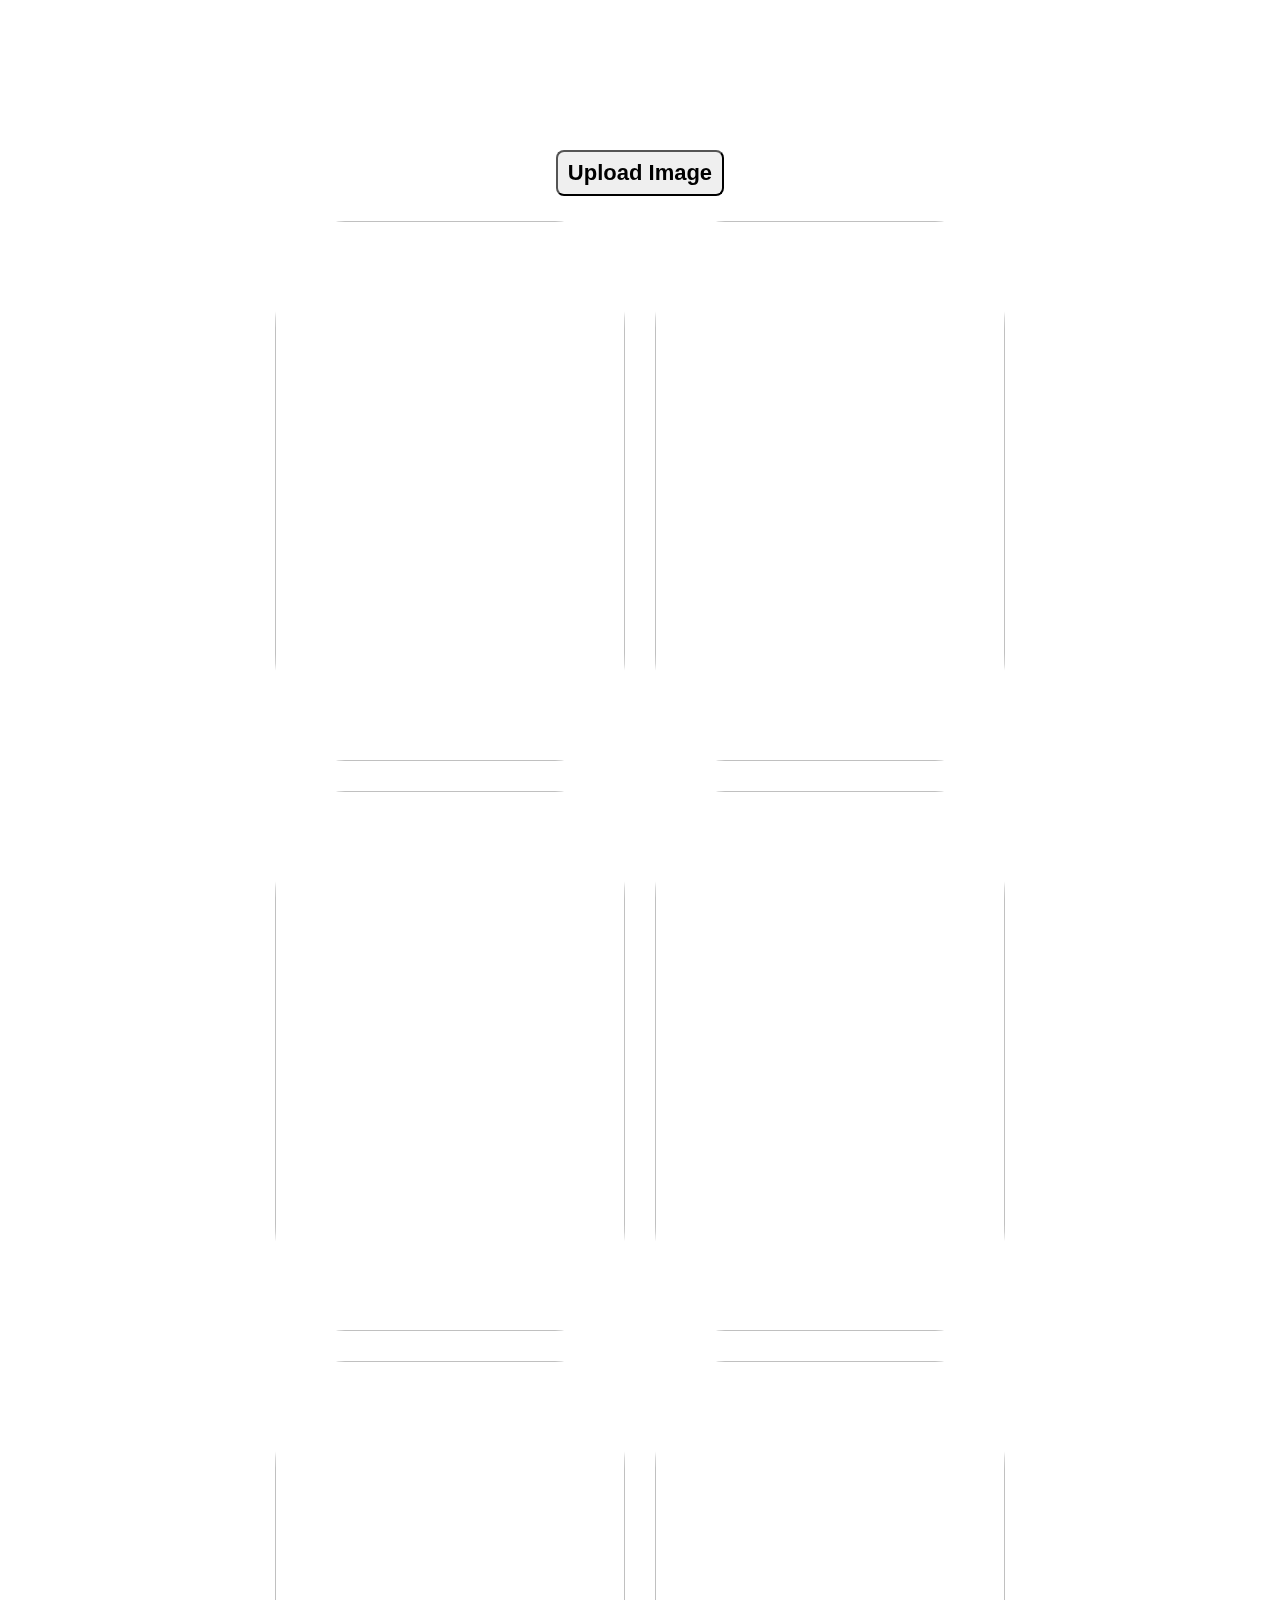
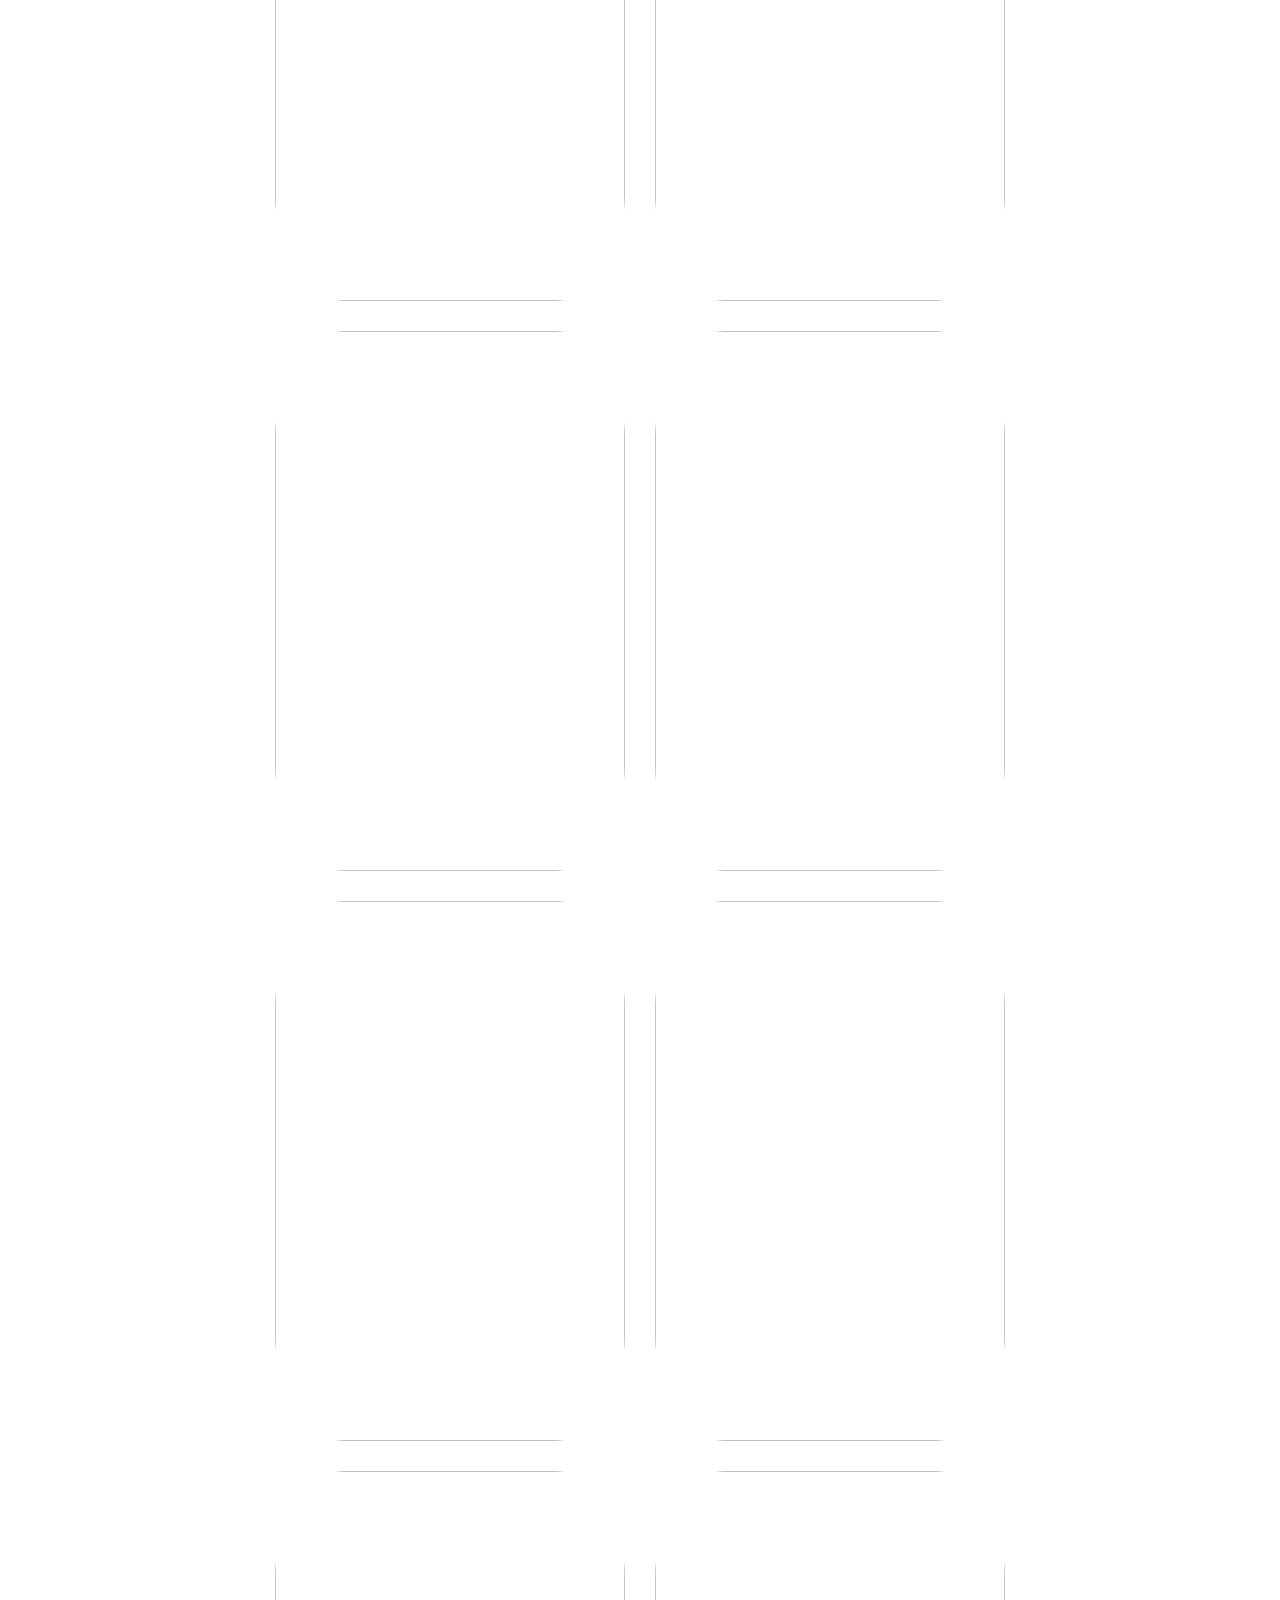
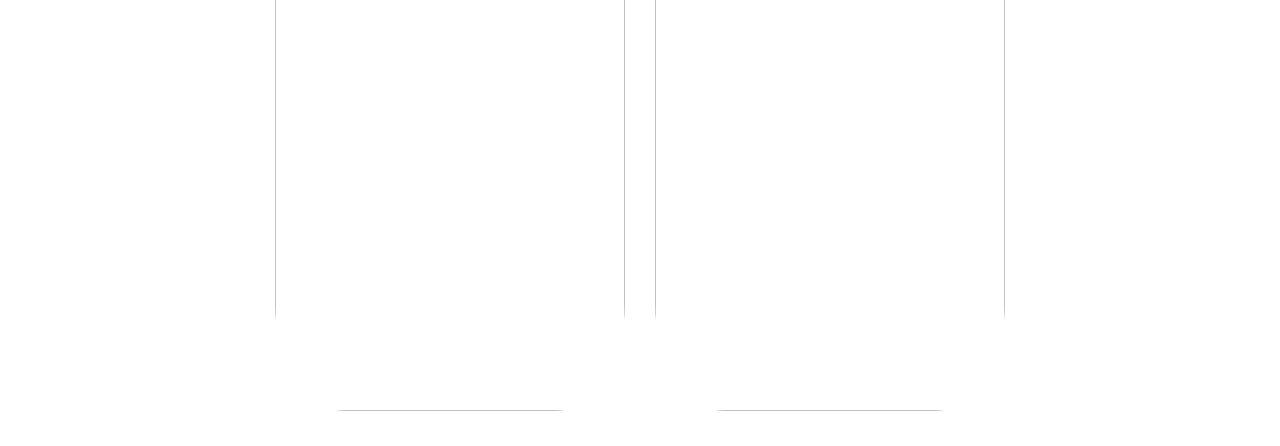
==== ai.html @ 378c1d26 "completed the more option menu for the gallery section" ====
<!DOCTYPE html>
<html lang="en">

<head>
    <meta charset="UTF-8">
    <meta name="viewport" content="width=device-width, initial-scale=1.0">
    <link rel="stylesheet" href="https://unpkg.com/aos@next/dist/aos.css" />
    <title>Document</title>

    <style>
        * {
            margin: 0;
            padding: 0;
            box-sizing: border-box;
            text-decoration: none;
            outline: none;
        }

        body {
            background-image: url('https://encrypted-tbn0.gstatic.com/images?q=tbn:ANd9GcTy-2JZ3DIUsOsrvQeaCsqGlDfc5BOa3HpWXw&usqp=CAU');
        }

        ::-webkit-scrollbar{
            display: none;
        }

        .container {
            display: flex;
            flex-direction: column;
            justify-content: center;
            align-items: center;
            padding: 35px 100px;
        }

        .container .content {
            display: flex;
            flex-direction: column;
            justify-content: center;
            align-items: center;
        }

        .container .content h2 {
            font-size: 34px;
            color: #fff;
            padding: 20px;
        }

        .container .content p {
            font-size: 15px;
            color: #fff;
            margin-bottom: 20px;
        }

        .container .content button{
            padding: 8px 10px;
            font-size: 22px;
            font-weight: 550;
            border-radius: 8px;
            margin-bottom: 25px;
        }

        .container .content button:hover{
            background: rgb(55, 220, 151);
            color: #fff;
        }

        .container .imgs{
            display: flex;
            flex-direction: row;
            flex-wrap: wrap;
            justify-content: center;
            gap: 30px;
        }

        .container .imgs img{
            width: 350px;
            height: 60vh;
            border-radius: 20%;
        }
    </style>
</head>

<body>
    <div class="container">
        <div data-aos="fade-up" class="content">
            <h2>AI IMAGES</h2>
            <p>Lorem ipsum dolor sit amet consectetur adipisicing elit. Ullam, unde?Lorem ipsum dolor sit amet
                consectetur adipisicing elit Quidem, enim?</p>
            <button>Upload Image</button>
        </div>

        <div data-aos="fade-up" class="imgs">
            <img src="https://i.pinimg.com/564x/da/93/86/da93863d2afda12940a702bc6b0820d2.jpg" alt="">
            <img src="https://i.pinimg.com/564x/da/93/86/da93863d2afda12940a702bc6b0820d2.jpg" alt="">
            <img src="https://i.pinimg.com/564x/da/93/86/da93863d2afda12940a702bc6b0820d2.jpg" alt="">
            <img src="https://i.pinimg.com/564x/da/93/86/da93863d2afda12940a702bc6b0820d2.jpg" alt="">
            <img src="https://i.pinimg.com/564x/da/93/86/da93863d2afda12940a702bc6b0820d2.jpg" alt="">
            <img src="https://i.pinimg.com/564x/da/93/86/da93863d2afda12940a702bc6b0820d2.jpg" alt="">
            <img src="https://i.pinimg.com/564x/da/93/86/da93863d2afda12940a702bc6b0820d2.jpg" alt="">
            <img src="https://i.pinimg.com/564x/da/93/86/da93863d2afda12940a702bc6b0820d2.jpg" alt="">
            <img src="https://i.pinimg.com/564x/da/93/86/da93863d2afda12940a702bc6b0820d2.jpg" alt="">
            <img src="https://i.pinimg.com/564x/da/93/86/da93863d2afda12940a702bc6b0820d2.jpg" alt="">
            <img src="https://i.pinimg.com/564x/da/93/86/da93863d2afda12940a702bc6b0820d2.jpg" alt="">
            <img src="https://i.pinimg.com/564x/da/93/86/da93863d2afda12940a702bc6b0820d2.jpg" alt="">
        </div>
    </div>

    <script src="https://unpkg.com/aos@next/dist/aos.js"></script>
    <script>
        AOS.init({
            duration: 2000,
        });
    </script>
</body>

</html>
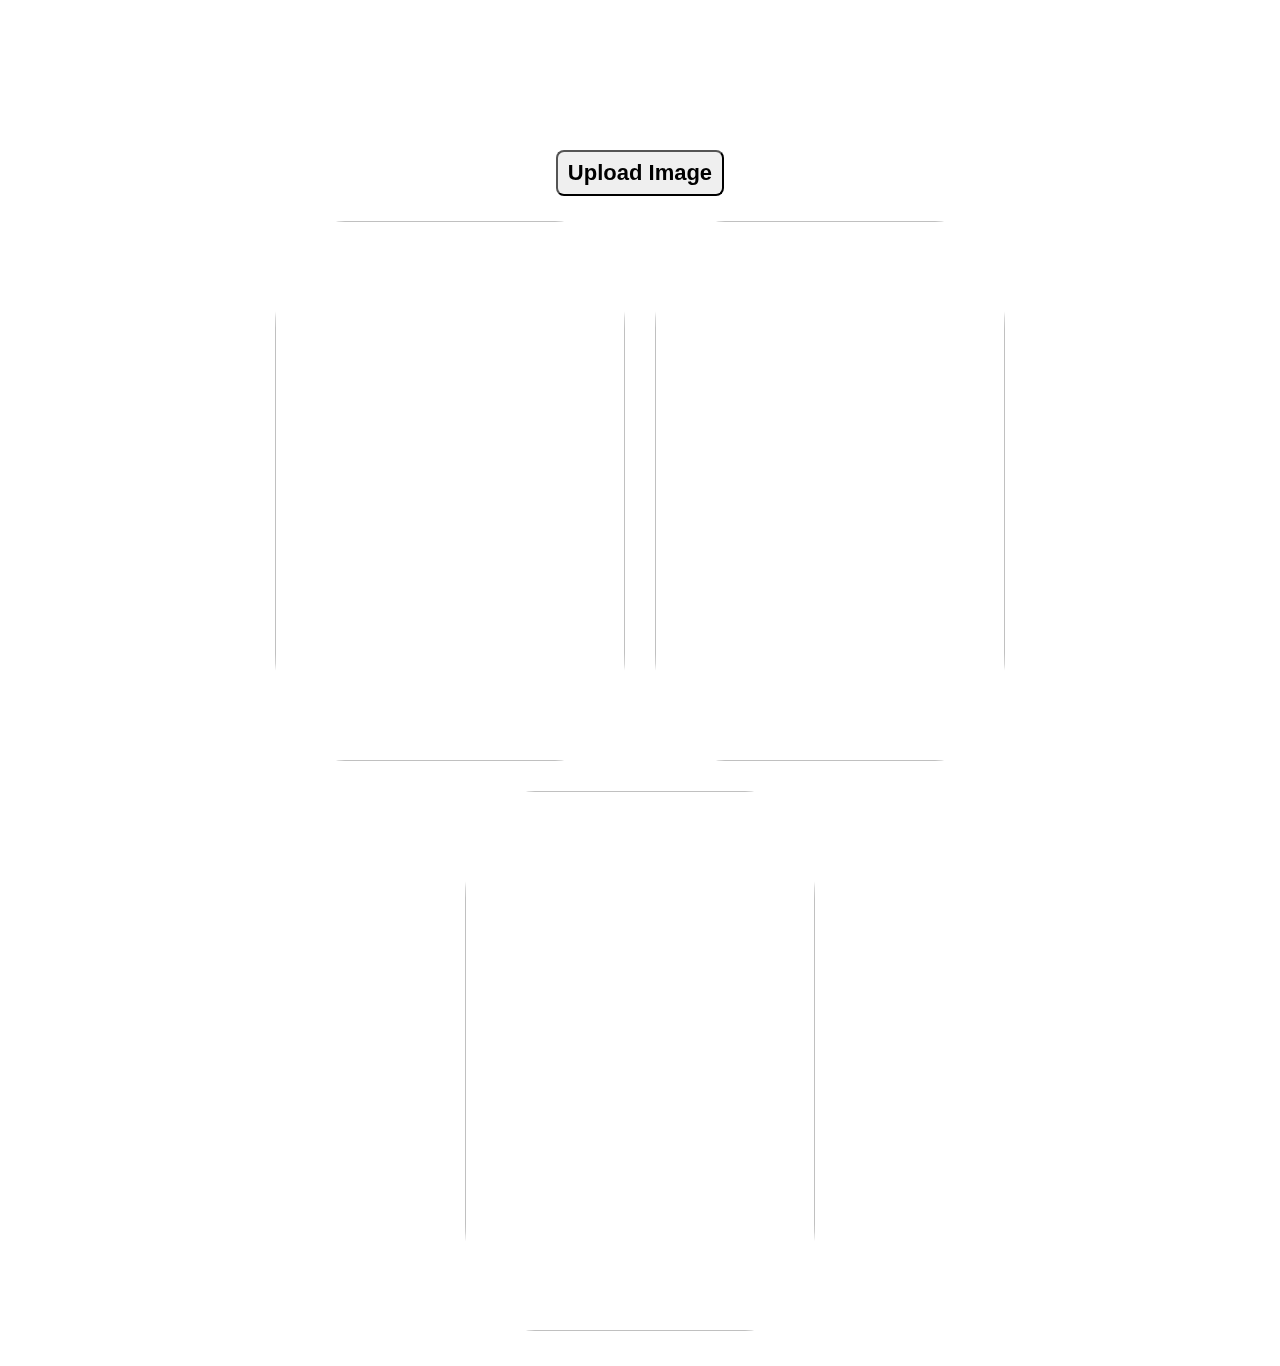
==== commit cbbd57c0: "completed with all the ui part except forum page" ====
--- a/ai.html
+++ b/ai.html
@@ -93,15 +93,6 @@
             <img src="https://i.pinimg.com/564x/da/93/86/da93863d2afda12940a702bc6b0820d2.jpg" alt="">
             <img src="https://i.pinimg.com/564x/da/93/86/da93863d2afda12940a702bc6b0820d2.jpg" alt="">
             <img src="https://i.pinimg.com/564x/da/93/86/da93863d2afda12940a702bc6b0820d2.jpg" alt="">
-            <img src="https://i.pinimg.com/564x/da/93/86/da93863d2afda12940a702bc6b0820d2.jpg" alt="">
-            <img src="https://i.pinimg.com/564x/da/93/86/da93863d2afda12940a702bc6b0820d2.jpg" alt="">
-            <img src="https://i.pinimg.com/564x/da/93/86/da93863d2afda12940a702bc6b0820d2.jpg" alt="">
-            <img src="https://i.pinimg.com/564x/da/93/86/da93863d2afda12940a702bc6b0820d2.jpg" alt="">
-            <img src="https://i.pinimg.com/564x/da/93/86/da93863d2afda12940a702bc6b0820d2.jpg" alt="">
-            <img src="https://i.pinimg.com/564x/da/93/86/da93863d2afda12940a702bc6b0820d2.jpg" alt="">
-            <img src="https://i.pinimg.com/564x/da/93/86/da93863d2afda12940a702bc6b0820d2.jpg" alt="">
-            <img src="https://i.pinimg.com/564x/da/93/86/da93863d2afda12940a702bc6b0820d2.jpg" alt="">
-            <img src="https://i.pinimg.com/564x/da/93/86/da93863d2afda12940a702bc6b0820d2.jpg" alt="">
         </div>
     </div>
 
